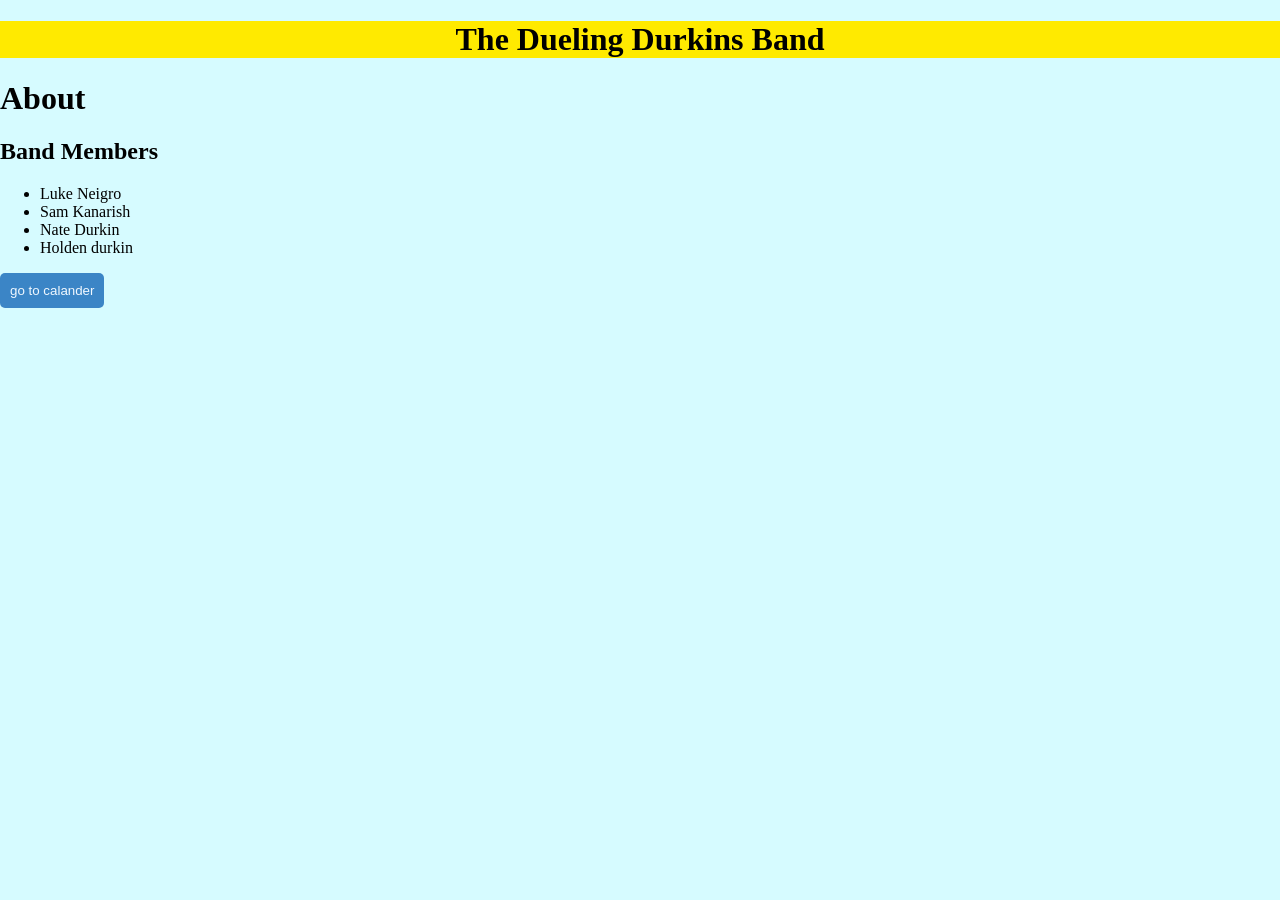
==== index.html @ 89daa1e5 "Dueling Durkins Band" ====
<!DOCTYPE html>
<html lang="en">
<head>
    <meta charset="UTF-8">
    <meta name="viewport" content="width=device-width, initial-scale=1.0">
    <title>Dueling Durkins Band</title>
    <link rel="stylesheet" href="style.css">
</head>
<body>
    <header>
        <h1>The Dueling Durkins Band</h1>
    </header>
    <h1>About</h1>
    <p></p>
    <div>
        <h2>Band Members</h2>
        <ul>
            <li>Luke Neigro</li>
            <li>Sam Kanarish</li>
            <li>Nate Durkin</li>
            <li>Holden durkin</li>
        </ul>
    </div>
    <a href="https://google.com"><button>go to calander</button></a>
</body>
</html>
---- style.css ----
body,html {
    background-color:hsl(186, 100%, 92%);
    margin: 0;
    padding: 0;
}
header {
    background-color:rgb(255, 234, 0) ;
    text-align: center;
    margin: 0;
    padding: 0;
}
button {
    background-color: rgb(59, 133, 198);
    color:aliceblue;
    padding: 10px;
    border: none;
    border-radius: 5px;
}
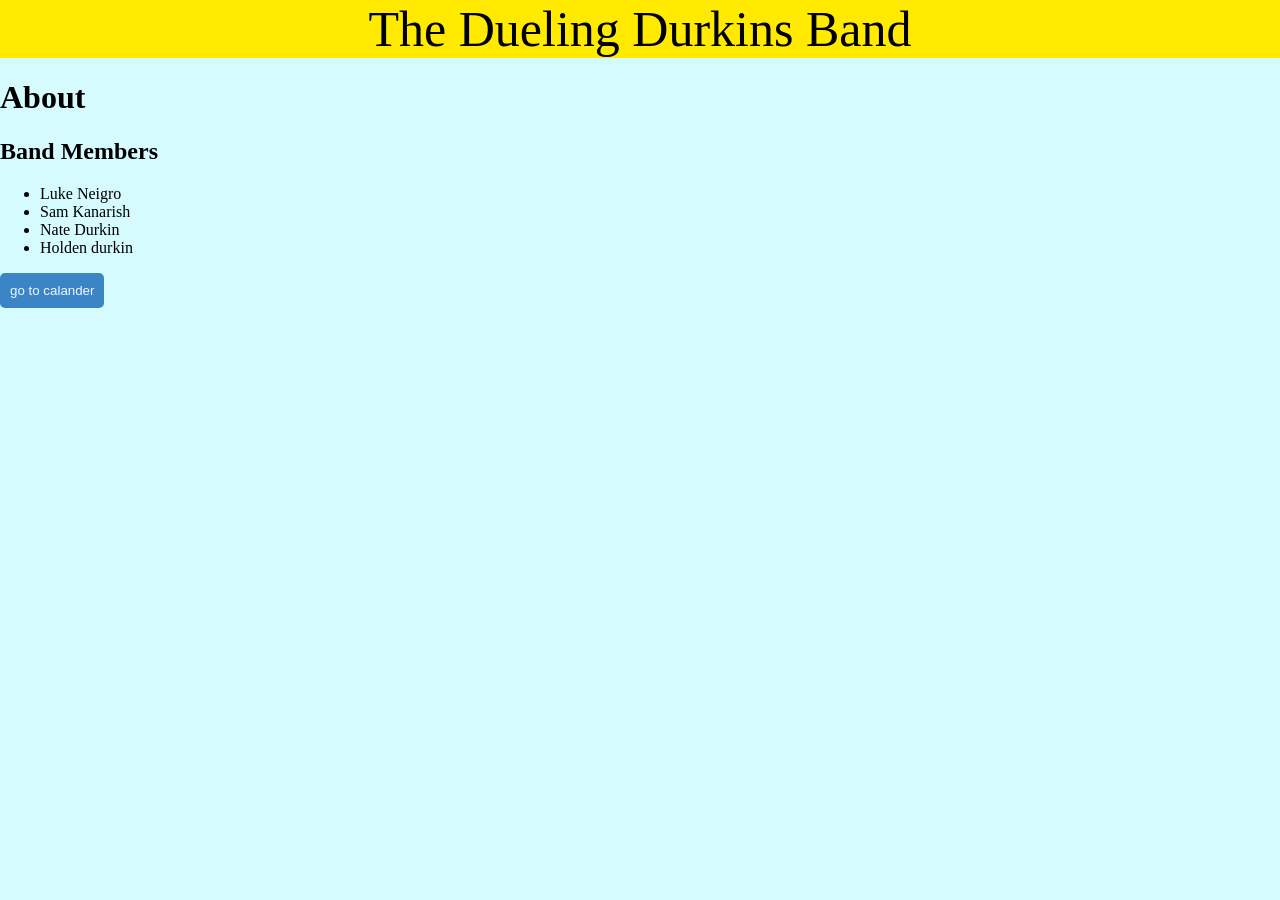
==== commit 9d8ed388: "123" ====
--- a/index.html
+++ b/index.html
@@ -7,9 +7,7 @@
     <link rel="stylesheet" href="style.css">
 </head>
 <body>
-    <header>
-        <h1>The Dueling Durkins Band</h1>
-    </header>
+    <header>The Dueling Durkins Band</header>
     <h1>About</h1>
     <p></p>
     <div>
@@ -21,6 +19,6 @@
             <li>Holden durkin</li>
         </ul>
     </div>
-    <a href="https://google.com"><button>go to calander</button></a>
+    <a href="/calender.html"><button>go to calander</button></a>
 </body>
 </html>
--- a/style.css
+++ b/style.css
@@ -8,6 +8,8 @@
     text-align: center;
     margin: 0;
     padding: 0;
+    font-size: 50px;
+    font: bold;
 }
 button {
     background-color: rgb(59, 133, 198);
